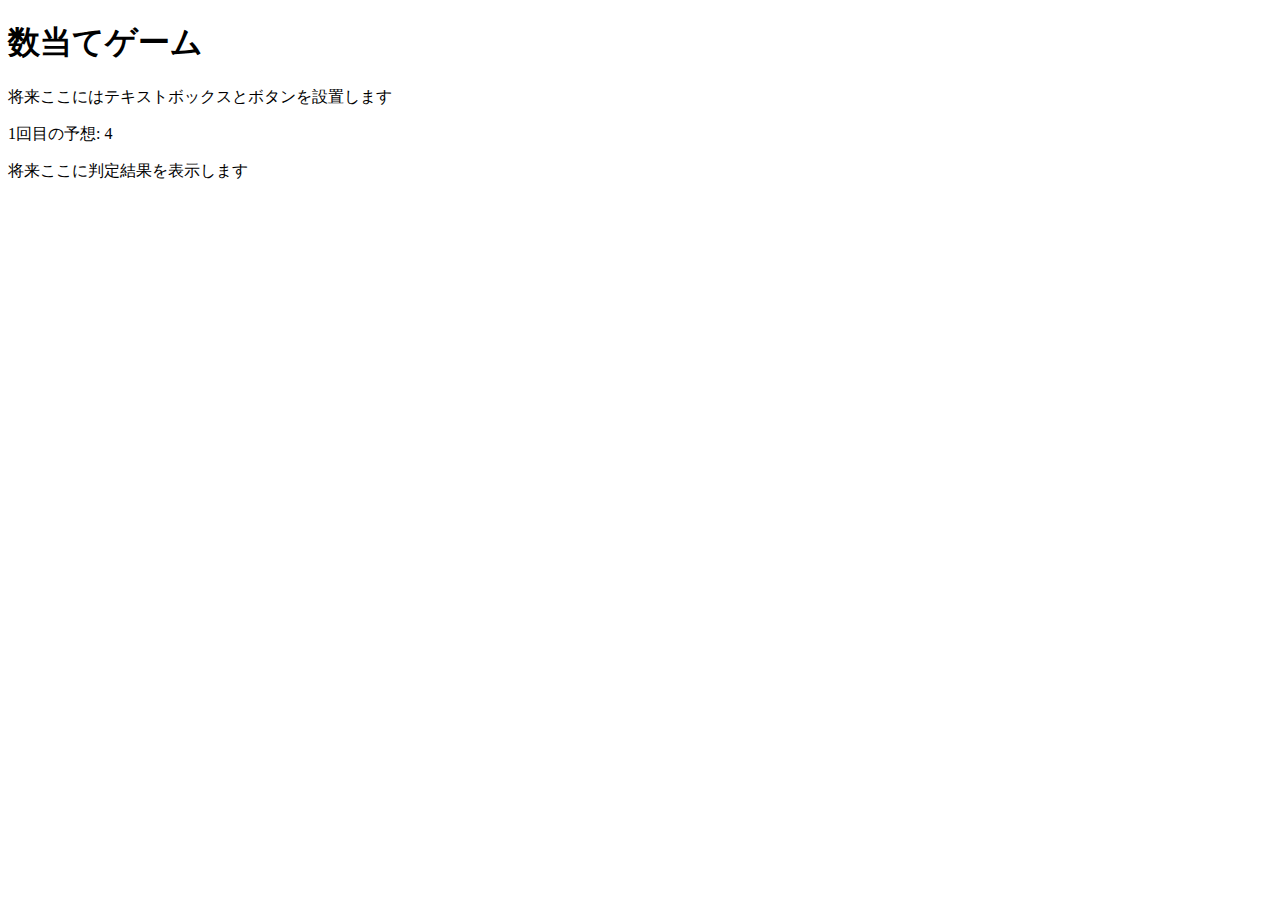
==== kazuate.html @ 6196c92e "0620授業後" ====
<!DOCTYPE html>
<html>
  <head>
    <meta charset="utf-8">
    <title>数当てゲーム</title>
    <script src="kazuate.js" defer></script>
  </head>

  <body>
    <h1>数当てゲーム</h1>
    <p>将来ここにはテキストボックスとボタンを設置します</p>
    <p><span id="kaisu">1</span>回目の予想: <span id="answer">4</span></p>
    <p id="result">将来ここに判定結果を表示します</p>
  </body>
</html>
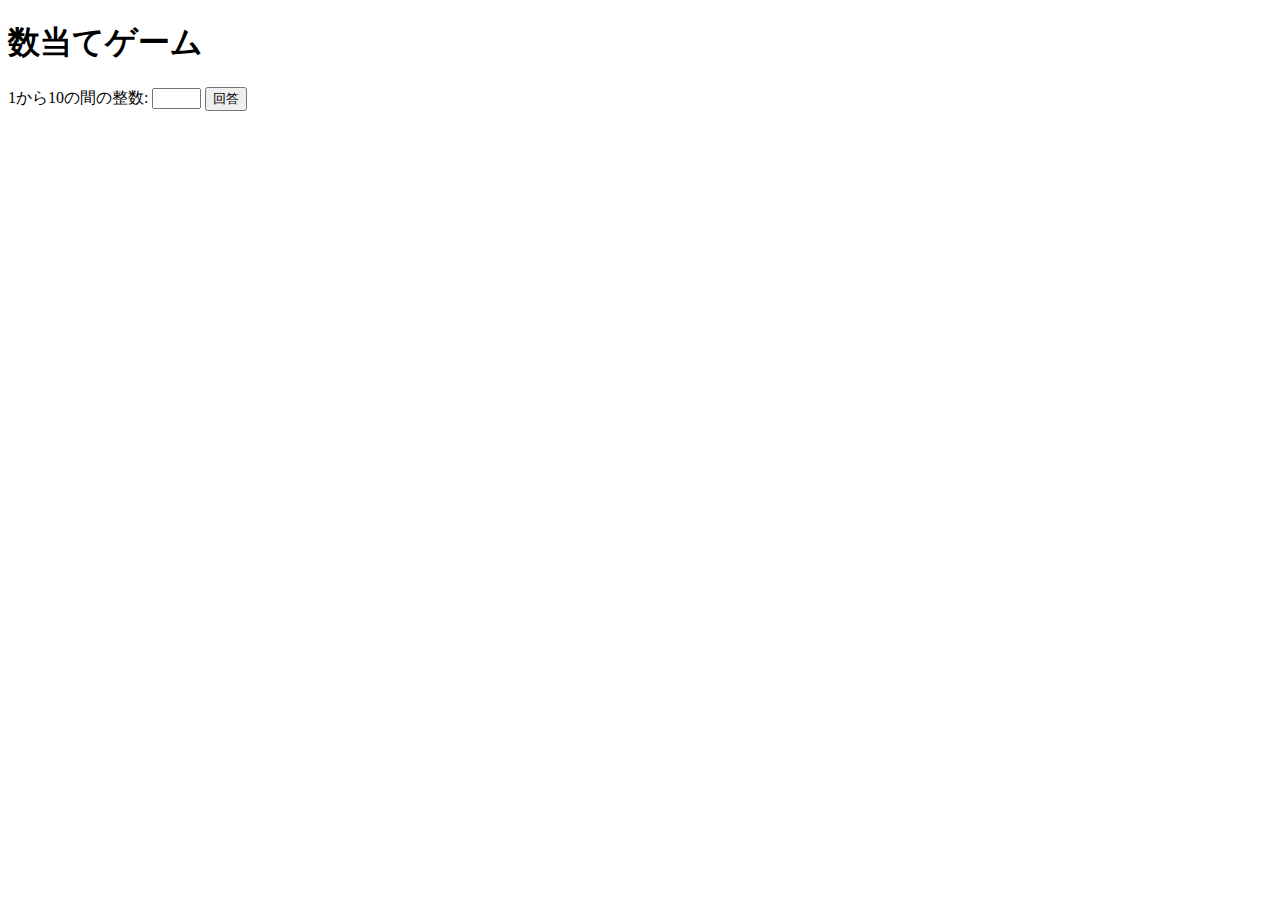
==== commit 2fa9f7f5: "数当て完成" ====
--- a/kazuate.html
+++ b/kazuate.html
@@ -8,8 +8,10 @@
 
   <body>
     <h1>数当てゲーム</h1>
-    <p>将来ここにはテキストボックスとボタンを設置します</p>
-    <p><span id="kaisu">1</span>回目の予想: <span id="answer">4</span></p>
-    <p id="result">将来ここに判定結果を表示します</p>
+    <label for="seisu">1から10の間の整数:</label>
+    <input type="text" name="seisu" size="3">
+    <button id="print">回答</button>
+    <p><span id="kaisu"></span><span id="answer"></span></p>
+    <p id="result"></p>
   </body>
 </html>
